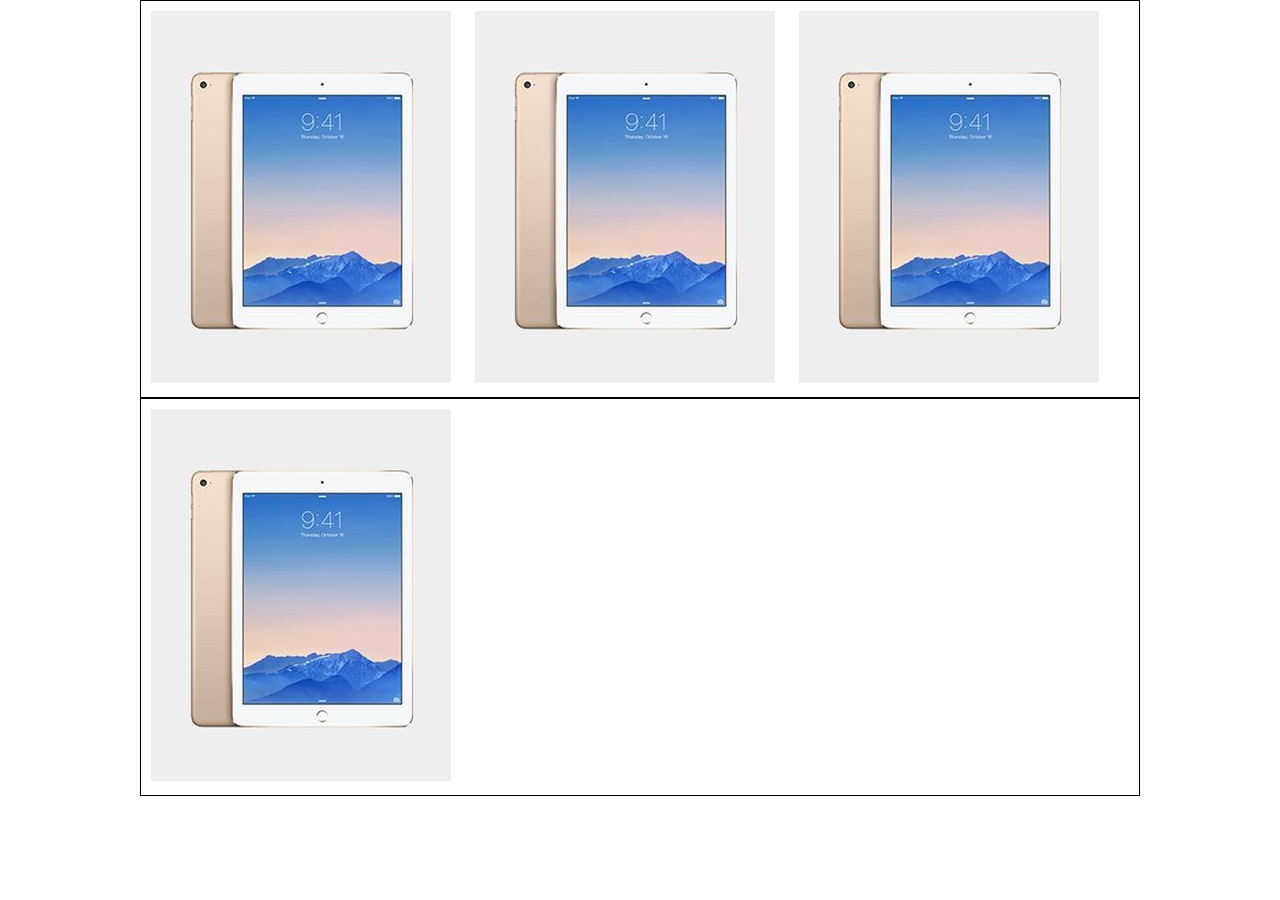
==== index.html @ 63011938 "aggiunta struttura" ====
<!DOCTYPE html>
<html lang="it" dir="ltr">
  <head>
    <link rel="stylesheet" href="css/style.css">
    <meta charset="utf-8">
    <title>htmlcss-shop</title>
  </head>
  <body>
      <!-- creo div contenuto pagina -->
      <div id="contenuto">
        <!-- divido il contenuto in top e bottom -->
        <div class="row row-top">
          <!-- creo i vari div contenenti le immagini -->
          <div class="sezione">
            <img src="img/pd1.jpg" alt="immagine telefono">

          </div>
          <div class="sezione">
            <img src="img/pd1.jpg" alt="immagine telefono">

          </div>
          <div class="sezione">
            <img src="img/pd1.jpg" alt="immagine telefono">

          </div>

        </div>
        <div class="row row-bottom">
          <div class="sezione">
            <img src="img/pd1.jpg" alt="immagine telefono">

          </div>
        </div>
      </div>


  </body>
</html>
---- css/style.css ----
*{
  box-sizing: border-box;
  margin: 0;
  padding: 0;
}

#contenuto{
  margin: 0 auto;
  width: 1000px;
}

#contenuto > .row{
  width: 100%;
  border: 1px solid black;
}

.row .sezione{
  padding: 10px;
  display: inline-block;
}
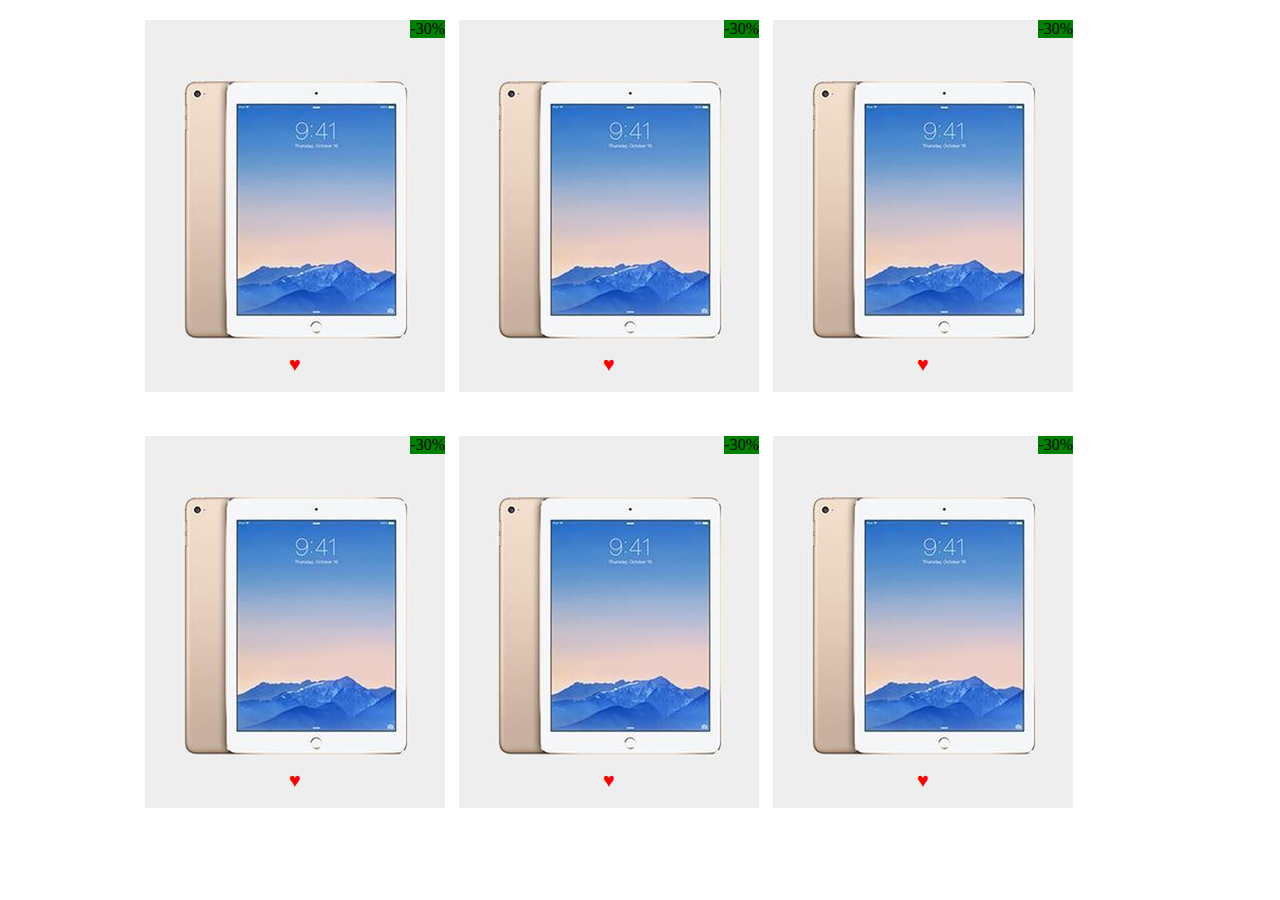
==== commit 7cf60a67: "miglioramenti" ====
--- a/index.html
+++ b/index.html
@@ -13,22 +13,60 @@
           <!-- creo i vari div contenenti le immagini -->
           <div class="sezione">
             <img src="img/pd1.jpg" alt="immagine telefono">
-
+            <div class="sconto">
+              -30%
+            </div>
+            <div class="cuore">
+              &hearts;
+            </div>
           </div>
           <div class="sezione">
             <img src="img/pd1.jpg" alt="immagine telefono">
-
+            <div class="sconto">
+              -30%
+            </div>
+            <div class="cuore">
+              &hearts;
+            </div>
           </div>
           <div class="sezione">
             <img src="img/pd1.jpg" alt="immagine telefono">
-
+            <div class="sconto">
+              -30%
+            </div>
+            <div class="cuore">
+              &hearts;
+            </div>
           </div>
 
         </div>
         <div class="row row-bottom">
           <div class="sezione">
             <img src="img/pd1.jpg" alt="immagine telefono">
-
+            <div class="sconto">
+              -30%
+            </div>
+            <div class="cuore">
+              &hearts;
+            </div>
+          </div>
+          <div class="sezione">
+            <img src="img/pd1.jpg" alt="immagine telefono">
+            <div class="sconto">
+              -30%
+            </div>
+            <div class="cuore">
+              &hearts;
+            </div>
+          </div>
+          <div class="sezione">
+            <img src="img/pd1.jpg" alt="immagine telefono">
+            <div class="sconto">
+              -30%
+            </div>
+            <div class="cuore">
+              &hearts;
+            </div>
           </div>
         </div>
       </div>
--- a/css/style.css
+++ b/css/style.css
@@ -9,12 +9,25 @@
   width: 1000px;
 }
 
-#contenuto > .row{
-  width: 100%;
-  border: 1px solid black;
+.row .sezione{
+  padding: 20px 5px;
+  display: inline-block;
+  position: relative;
 }
 
-.row .sezione{
-  padding: 10px;
-  display: inline-block;
+.sconto{
+  position: absolute;
+  top: 20px;
+  right: 5px;
+  background-color: green;
 }
+
+.cuore{
+  /* display: none; */
+  position: absolute;
+  bottom: 40px;
+  left: 50%;
+  transform: translate(-50%, 0);
+  color: red;
+  font-size: 20px;
+}
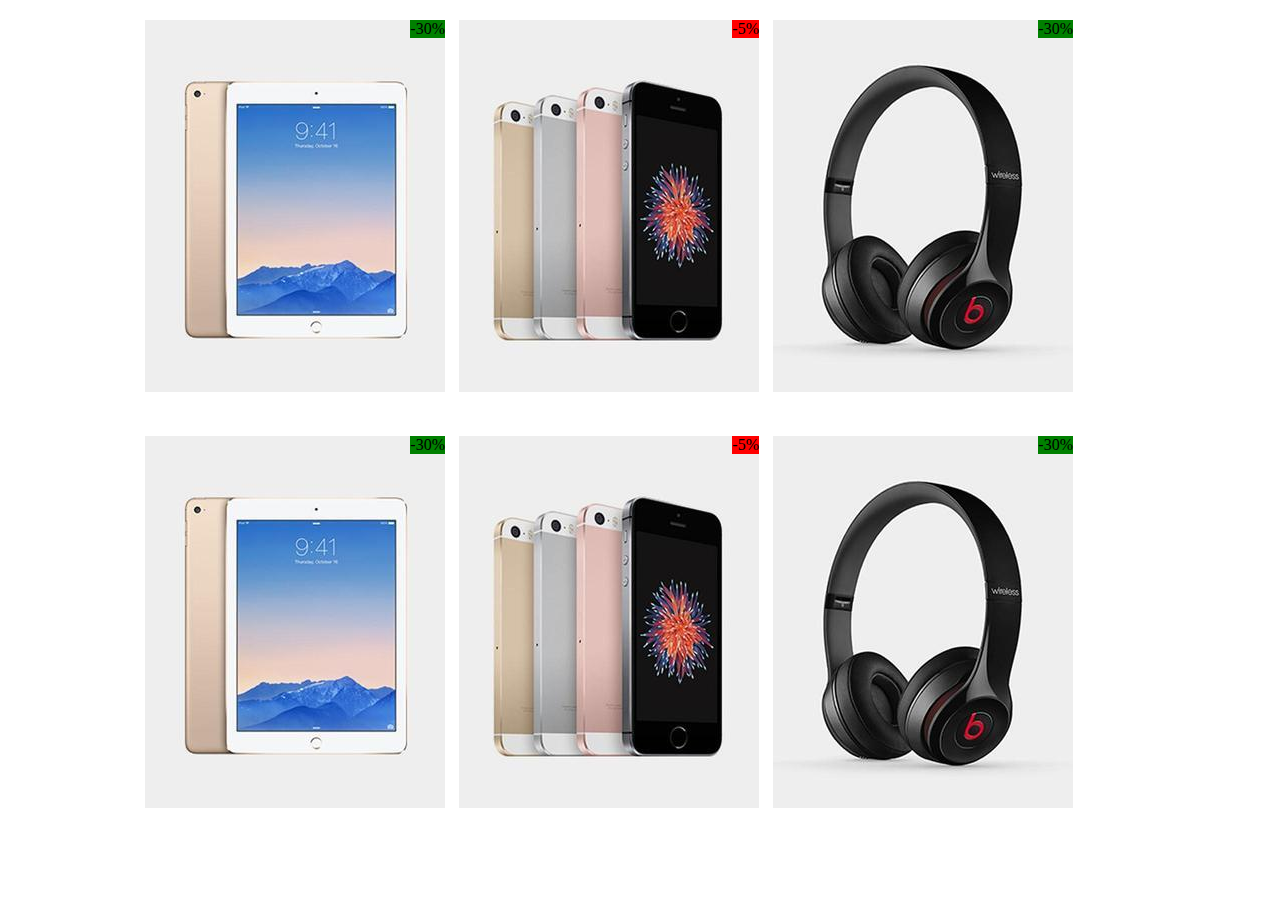
==== commit 4c8b574f: "finito" ====
--- a/index.html
+++ b/index.html
@@ -21,16 +21,16 @@
             </div>
           </div>
           <div class="sezione">
-            <img src="img/pd1.jpg" alt="immagine telefono">
+            <img src="img/pd2.jpg" alt="immagine telefono">
             <div class="sconto">
-              -30%
+              -5%
             </div>
             <div class="cuore">
               &hearts;
             </div>
           </div>
           <div class="sezione">
-            <img src="img/pd1.jpg" alt="immagine telefono">
+            <img src="img/pd3.jpg" alt="immagine telefono">
             <div class="sconto">
               -30%
             </div>
@@ -40,6 +40,8 @@
           </div>
 
         </div>
+        <!-- / row-top -->
+        <!-- row-bottom -->
         <div class="row row-bottom">
           <div class="sezione">
             <img src="img/pd1.jpg" alt="immagine telefono">
@@ -51,16 +53,16 @@
             </div>
           </div>
           <div class="sezione">
-            <img src="img/pd1.jpg" alt="immagine telefono">
+            <img src="img/pd2.jpg" alt="immagine telefono">
             <div class="sconto">
-              -30%
+              -5%
             </div>
             <div class="cuore">
               &hearts;
             </div>
           </div>
           <div class="sezione">
-            <img src="img/pd1.jpg" alt="immagine telefono">
+            <img src="img/pd3.jpg" alt="immagine telefono">
             <div class="sconto">
               -30%
             </div>
@@ -69,6 +71,7 @@
             </div>
           </div>
         </div>
+        <!-- / row-bottom -->
       </div>
 
 
--- a/css/style.css
+++ b/css/style.css
@@ -19,11 +19,10 @@
   position: absolute;
   top: 20px;
   right: 5px;
-  background-color: green;
 }
 
 .cuore{
-  /* display: none; */
+  display: none;
   position: absolute;
   bottom: 40px;
   left: 50%;
@@ -31,3 +30,15 @@
   color: red;
   font-size: 20px;
 }
+
+.sezione:nth-child(2) .sconto{
+  background-color: red;
+}
+
+.sezione:nth-child(odd) .sconto{
+  background-color: green;
+}
+
+.sezione:hover .cuore{
+  display: block;
+}
